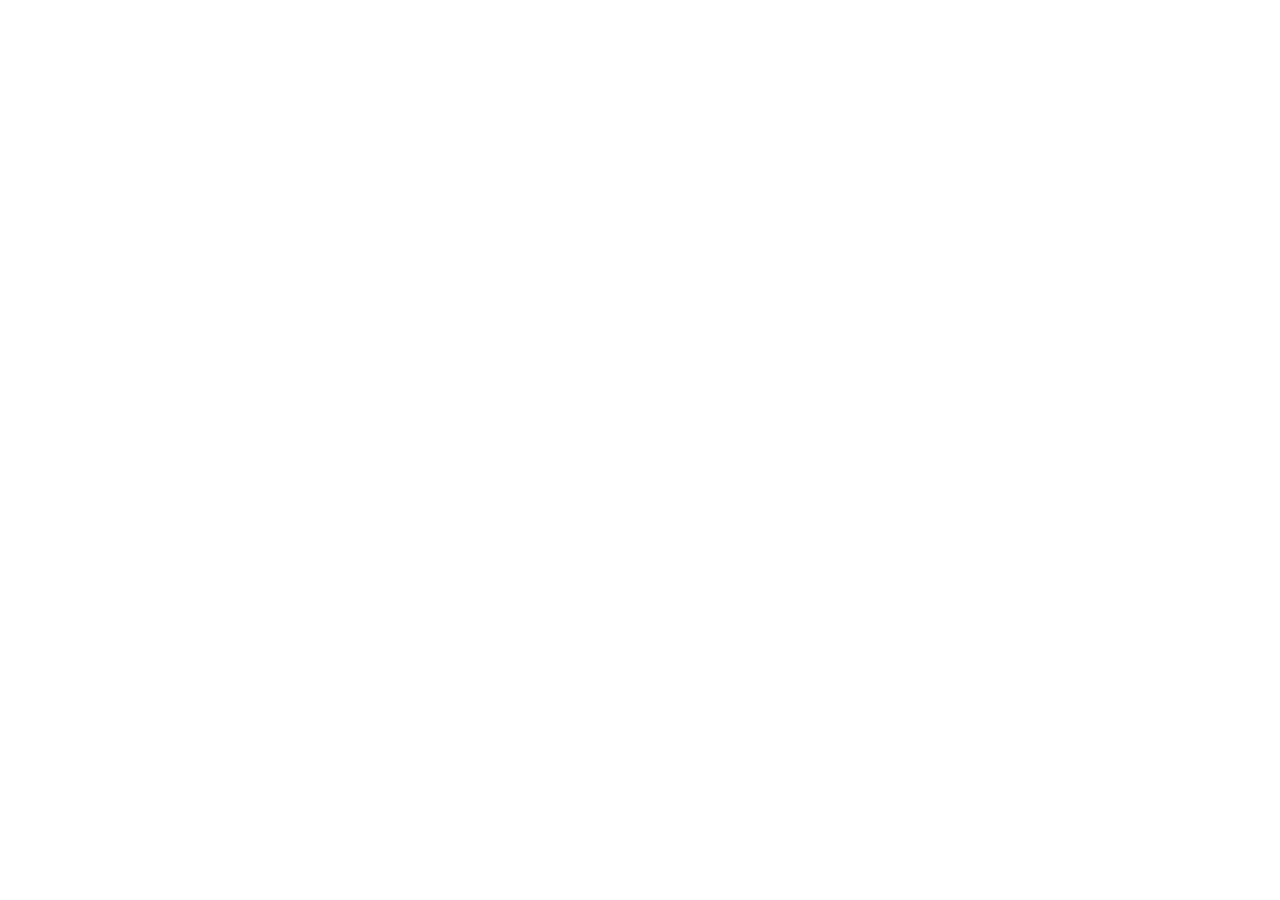
==== ds.html @ bf7bef67 "little bit done" ====
<!DOCTYPE html>
<html lang="en">
<head>
    <meta charset="UTF-8">
    <meta name="viewport" content="width=device-width, initial-scale=1.0">
    <link rel="stylesheet" href="ds.css">
    <title>Document</title>
</head>
<body>
    
</body>
</html>
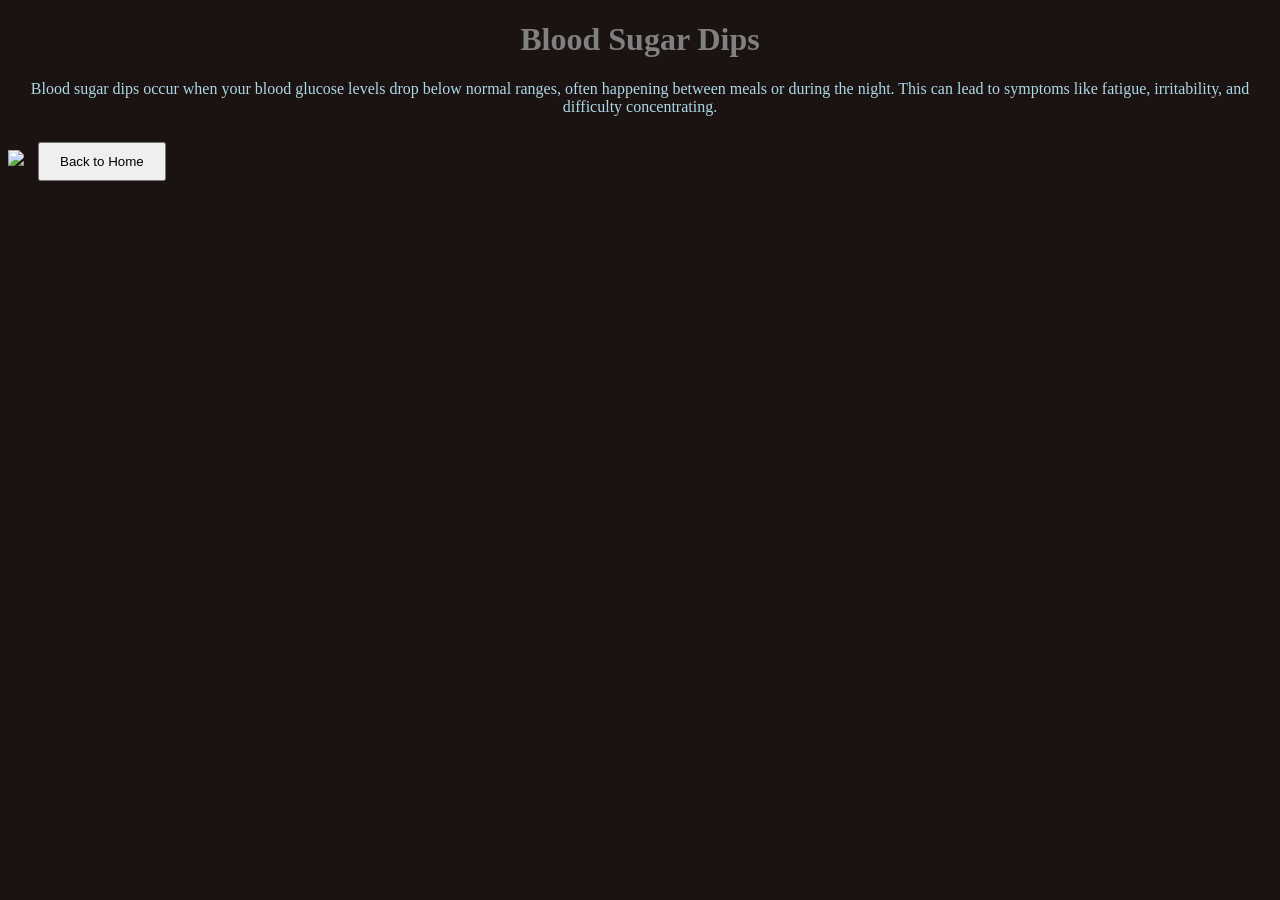
==== commit 12914f30: "done project" ====
--- a/ds.html
+++ b/ds.html
@@ -4,9 +4,12 @@
     <meta charset="UTF-8">
     <meta name="viewport" content="width=device-width, initial-scale=1.0">
     <link rel="stylesheet" href="ds.css">
-    <title>Document</title>
+    <title>Blood Sugar Dips</title>
 </head>
 <body>
-    
+    <h1>Blood Sugar Dips</h1>
+    <p>Blood sugar dips occur when your blood glucose levels drop below normal ranges, often happening between meals or during the night. This can lead to symptoms like fatigue, irritability, and difficulty concentrating.</p>
+    <img src="https://encrypted-tbn3.gstatic.com/images?q=tbn:ANd9GcTVIe46E0RfdVki4-xFusFKz0wvNO9d4j6Ka01gz5doRHSeM8dL">
+    <a href="index.html"><button>Back to Home</button></a>
 </body>
 </html>
--- a/ds.css
+++ b/ds.css
@@ -0,0 +1,15 @@
+body{
+    background-color : #1B1212 ;
+}
+h1{
+    color : gray ;
+    text-align:center ;
+}
+p{
+    color : lightblue;
+    text-align: center;
+}
+button{
+    padding : 10px 20px ;
+    margin : 10px 10px ;
+}
